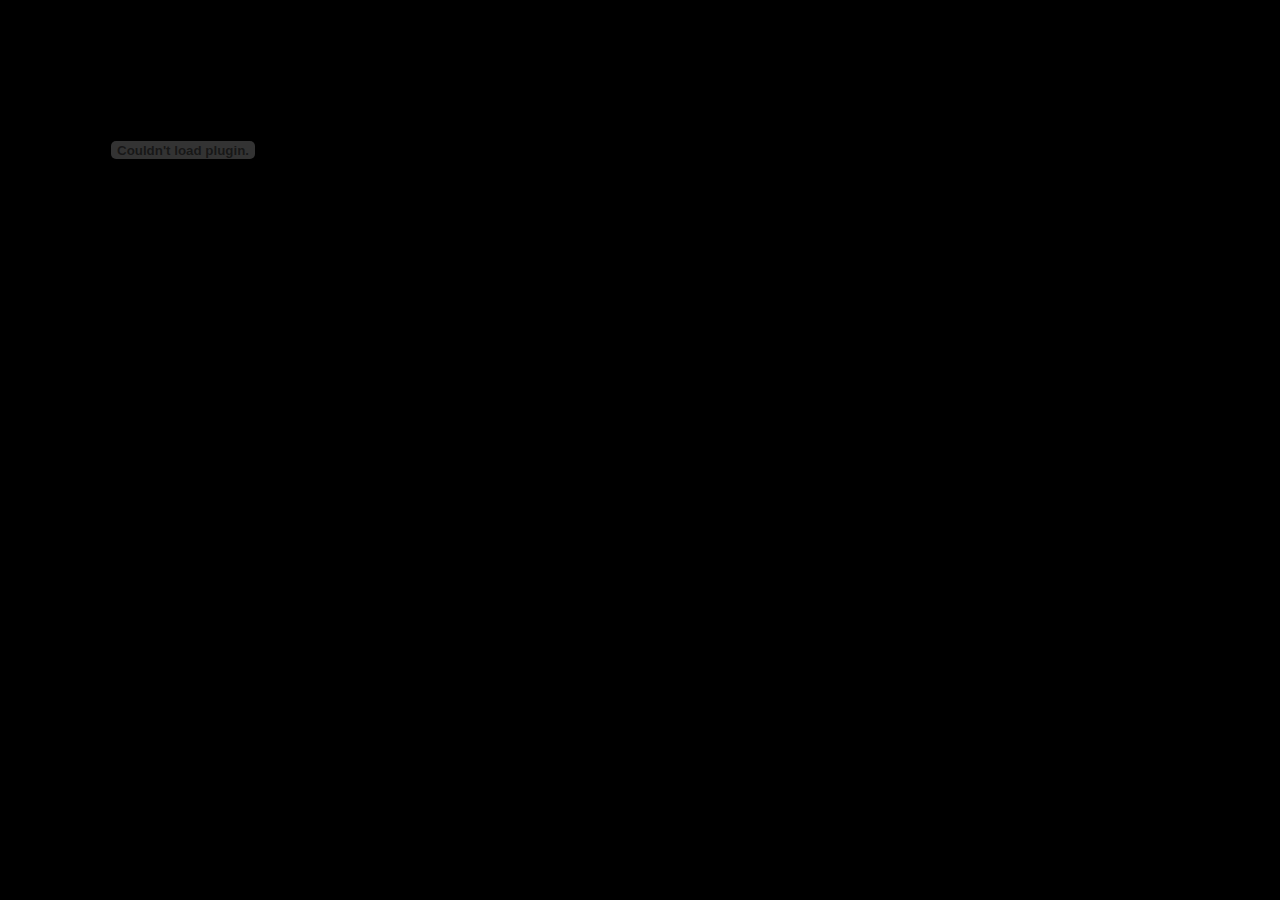
==== games/bejeweled3/index.html @ 39a45b31 "tha jewel" ====
<!DOCTYPE html>
<html>

<head>
  <meta charset="utf-8">
  <meta name="viewport" content="width=device-width">
  <title>tha jewel</title>
  <script src="https://unpkg.com/@ruffle-rs/ruffle"></script>
  <style>
    html, body, object, embed { 
      background: #000;
      padding: 0;
      margin: 0;
      border: 0 none;
      </style>
</head>

<body>
  <object>
      <embed src="game.swf" width='366' height='300'/>
  </object>
</body>

</html>
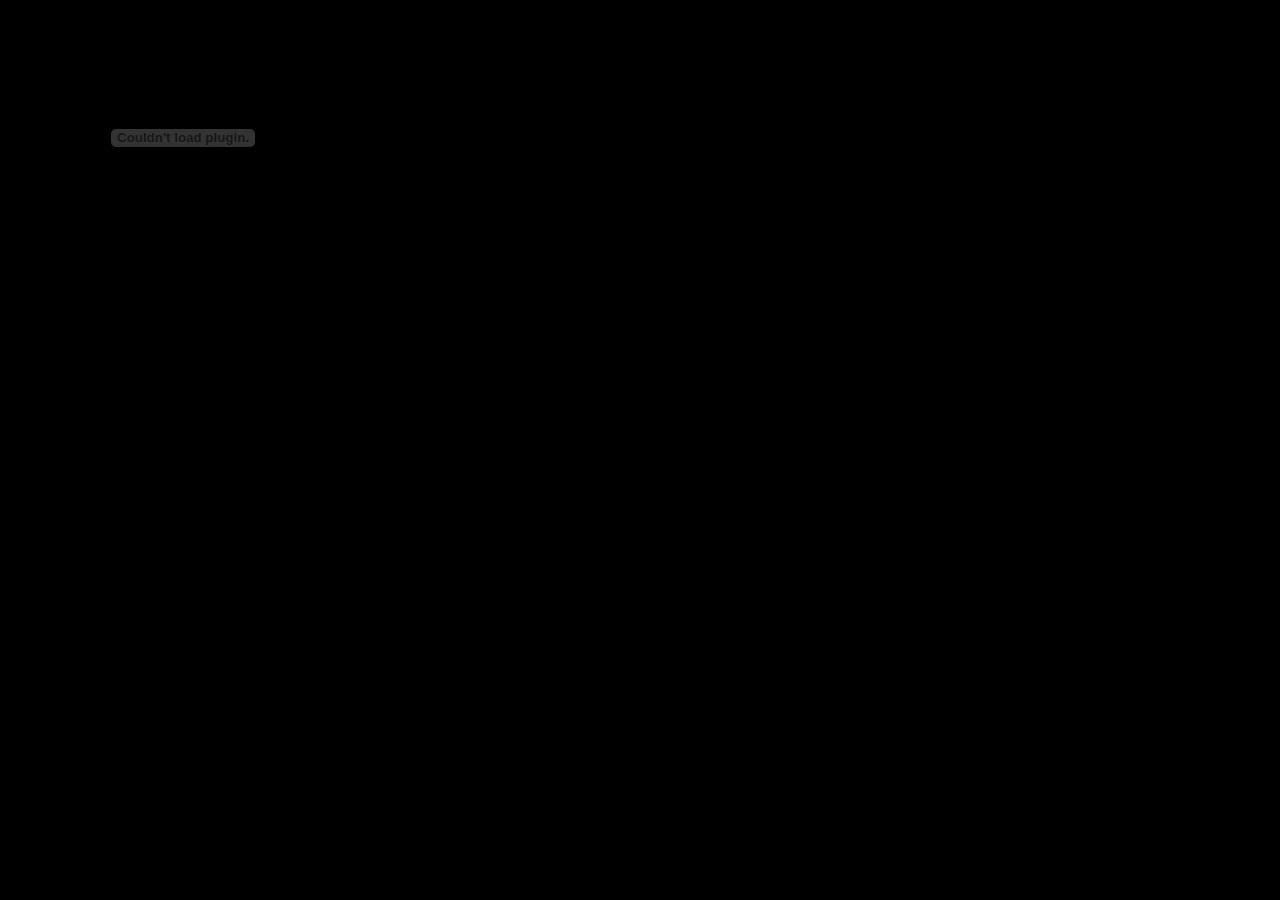
==== commit 50d05607: "pvz + bejeweled" ====
--- a/games/bejeweled3/index.html
+++ b/games/bejeweled3/index.html
@@ -17,7 +17,7 @@
 
 <body>
   <object>
-      <embed src="game.swf" width='366' height='300'/>
+      <embed src="Bej3Preloader_1_0_1.swf" width='366' height='275'/>
   </object>
 </body>
 
